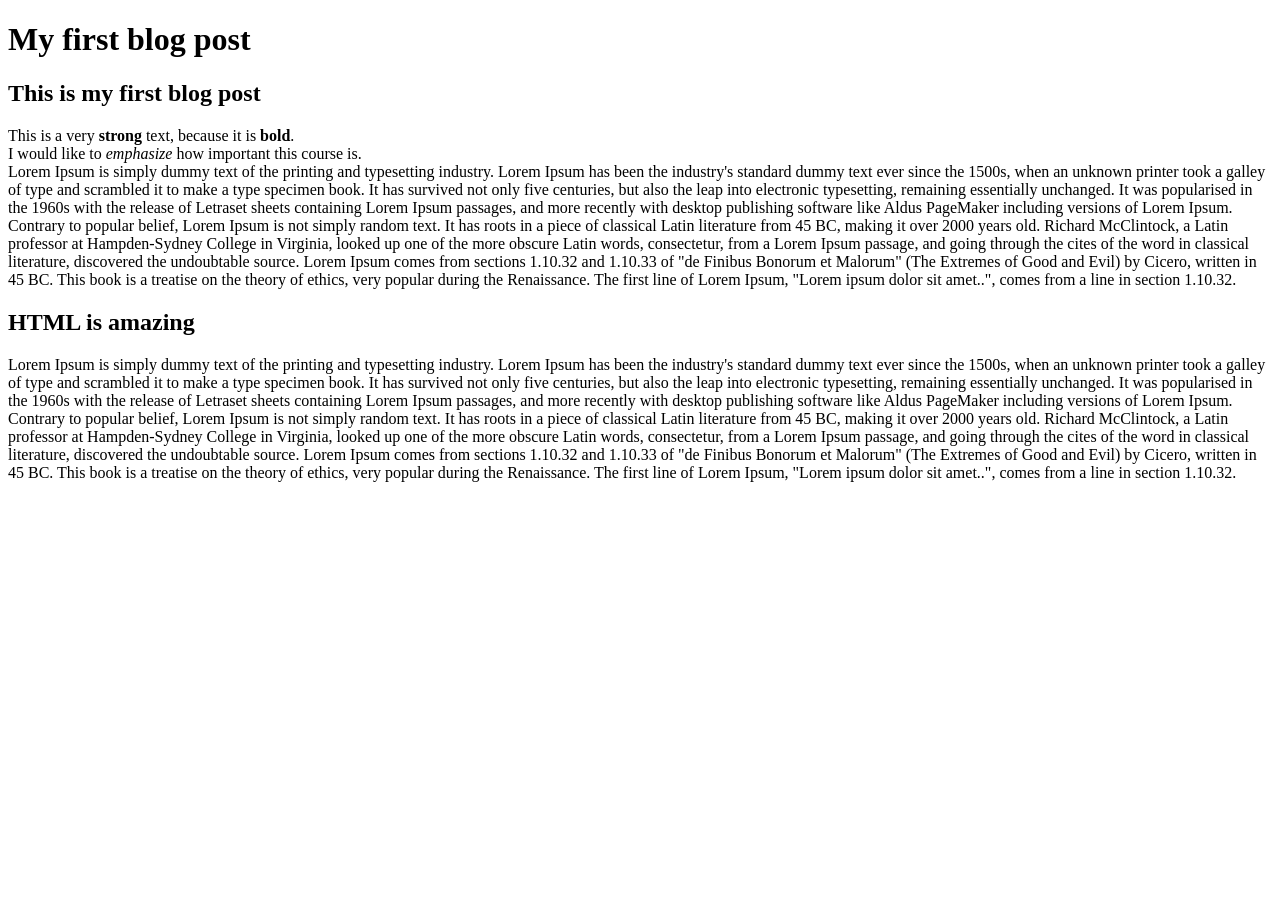
==== 1.blog_post/index.html @ 00a962e1 "Start from 3.6" ====
<!DOCTYPE html>
<html lang="en">
<head>
    <title>My first blog post</title>
</head>
<body>
    <h1>My first blog post</h1>
    <h2>This is my first blog post</h2>

    <p>This is a very <strong>strong</strong> text, because it is <strong>bold</strong>. <br>
        I would like to <em>emphasize</em> how important this course is. <br>
        Lorem Ipsum is simply dummy text of the printing and typesetting industry. Lorem Ipsum has been the industry's standard dummy text ever since the 1500s, when an unknown printer took a galley of type and scrambled it to make a type specimen book. It has survived not only five centuries, but also the leap into electronic typesetting, remaining essentially unchanged. It was popularised in the 1960s with the release of Letraset sheets containing Lorem Ipsum passages, and more recently with desktop publishing software like Aldus PageMaker including versions of Lorem Ipsum. Contrary to popular belief, Lorem Ipsum is not simply random text. It has roots in a piece of classical Latin literature from 45 BC, making it over 2000 years old. Richard McClintock, a Latin professor at Hampden-Sydney College in Virginia, looked up one of the more obscure Latin words, consectetur, from a Lorem Ipsum passage, and going through the cites of the word in classical literature, discovered the undoubtable source. Lorem Ipsum comes from sections 1.10.32 and 1.10.33 of "de Finibus Bonorum et Malorum" (The Extremes of Good and Evil) by Cicero, written in 45 BC. This book is a treatise on the theory of ethics, very popular during the Renaissance. The first line of Lorem Ipsum, "Lorem ipsum dolor sit amet..", comes from a line in section 1.10.32.</p>
    
    <h2>HTML is amazing</h2>
    <p>Lorem Ipsum is simply dummy text of the printing and typesetting industry. Lorem Ipsum has been the industry's standard dummy text ever since the 1500s, when an unknown printer took a galley of type and scrambled it to make a type specimen book. It has survived not only five centuries, but also the leap into electronic typesetting, remaining essentially unchanged. It was popularised in the 1960s with the release of Letraset sheets containing Lorem Ipsum passages, and more recently with desktop publishing software like Aldus PageMaker including versions of Lorem Ipsum. Contrary to popular belief, Lorem Ipsum is not simply random text. It has roots in a piece of classical Latin literature from 45 BC, making it over 2000 years old. Richard McClintock, a Latin professor at Hampden-Sydney College in Virginia, looked up one of the more obscure Latin words, consectetur, from a Lorem Ipsum passage, and going through the cites of the word in classical literature, discovered the undoubtable source. Lorem Ipsum comes from sections 1.10.32 and 1.10.33 of "de Finibus Bonorum et Malorum" (The Extremes of Good and Evil) by Cicero, written in 45 BC. This book is a treatise on the theory of ethics, very popular during the Renaissance. The first line of Lorem Ipsum, "Lorem ipsum dolor sit amet..", comes from a line in section 1.10.32.</p>
    
</body>
</html>
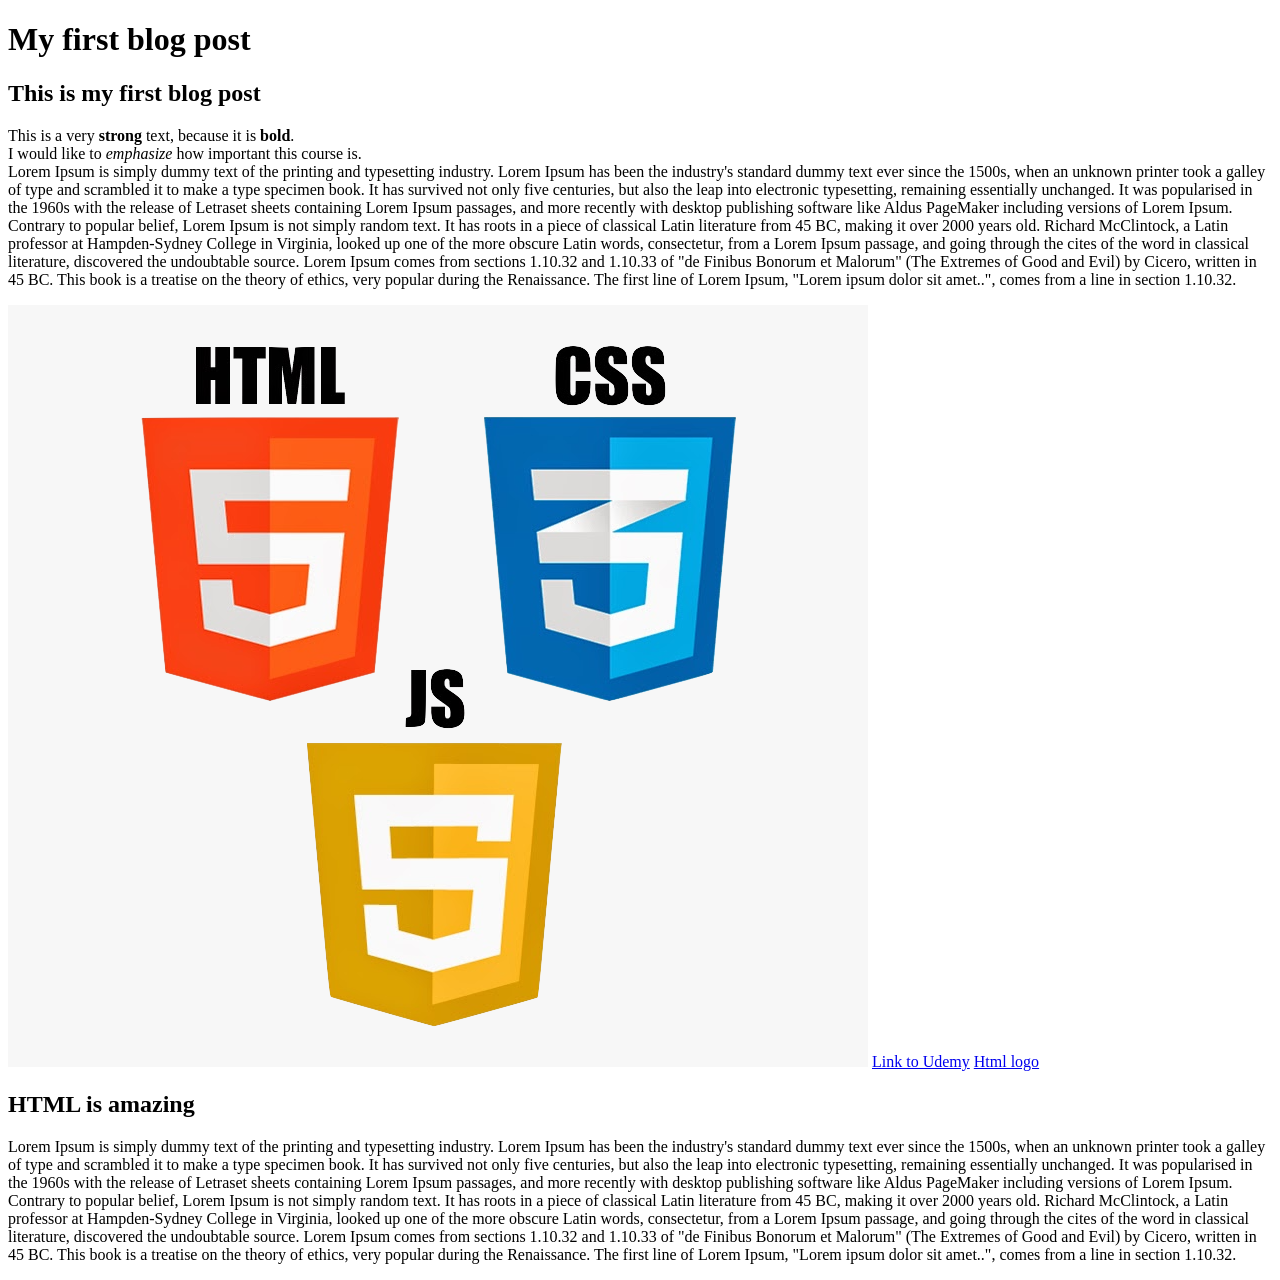
==== commit d679559a: "3.4" ====
--- a/1.blog_post/index.html
+++ b/1.blog_post/index.html
@@ -2,6 +2,7 @@
 <html lang="en">
 <head>
     <title>My first blog post</title>
+    <link rel="stylesheet" href="style.css">
 </head>
 <body>
     <h1>My first blog post</h1>
@@ -11,6 +12,11 @@
         I would like to <em>emphasize</em> how important this course is. <br>
         Lorem Ipsum is simply dummy text of the printing and typesetting industry. Lorem Ipsum has been the industry's standard dummy text ever since the 1500s, when an unknown printer took a galley of type and scrambled it to make a type specimen book. It has survived not only five centuries, but also the leap into electronic typesetting, remaining essentially unchanged. It was popularised in the 1960s with the release of Letraset sheets containing Lorem Ipsum passages, and more recently with desktop publishing software like Aldus PageMaker including versions of Lorem Ipsum. Contrary to popular belief, Lorem Ipsum is not simply random text. It has roots in a piece of classical Latin literature from 45 BC, making it over 2000 years old. Richard McClintock, a Latin professor at Hampden-Sydney College in Virginia, looked up one of the more obscure Latin words, consectetur, from a Lorem Ipsum passage, and going through the cites of the word in classical literature, discovered the undoubtable source. Lorem Ipsum comes from sections 1.10.32 and 1.10.33 of "de Finibus Bonorum et Malorum" (The Extremes of Good and Evil) by Cicero, written in 45 BC. This book is a treatise on the theory of ethics, very popular during the Renaissance. The first line of Lorem Ipsum, "Lorem ipsum dolor sit amet..", comes from a line in section 1.10.32.</p>
     
+    <img src="img/logo.png" alt="logo">
+
+    <a href="udemy.com">Link to Udemy</a>
+    <a href="logo.com">Html logo</a>
+
     <h2>HTML is amazing</h2>
     <p>Lorem Ipsum is simply dummy text of the printing and typesetting industry. Lorem Ipsum has been the industry's standard dummy text ever since the 1500s, when an unknown printer took a galley of type and scrambled it to make a type specimen book. It has survived not only five centuries, but also the leap into electronic typesetting, remaining essentially unchanged. It was popularised in the 1960s with the release of Letraset sheets containing Lorem Ipsum passages, and more recently with desktop publishing software like Aldus PageMaker including versions of Lorem Ipsum. Contrary to popular belief, Lorem Ipsum is not simply random text. It has roots in a piece of classical Latin literature from 45 BC, making it over 2000 years old. Richard McClintock, a Latin professor at Hampden-Sydney College in Virginia, looked up one of the more obscure Latin words, consectetur, from a Lorem Ipsum passage, and going through the cites of the word in classical literature, discovered the undoubtable source. Lorem Ipsum comes from sections 1.10.32 and 1.10.33 of "de Finibus Bonorum et Malorum" (The Extremes of Good and Evil) by Cicero, written in 45 BC. This book is a treatise on the theory of ethics, very popular during the Renaissance. The first line of Lorem Ipsum, "Lorem ipsum dolor sit amet..", comes from a line in section 1.10.32.</p>
     
